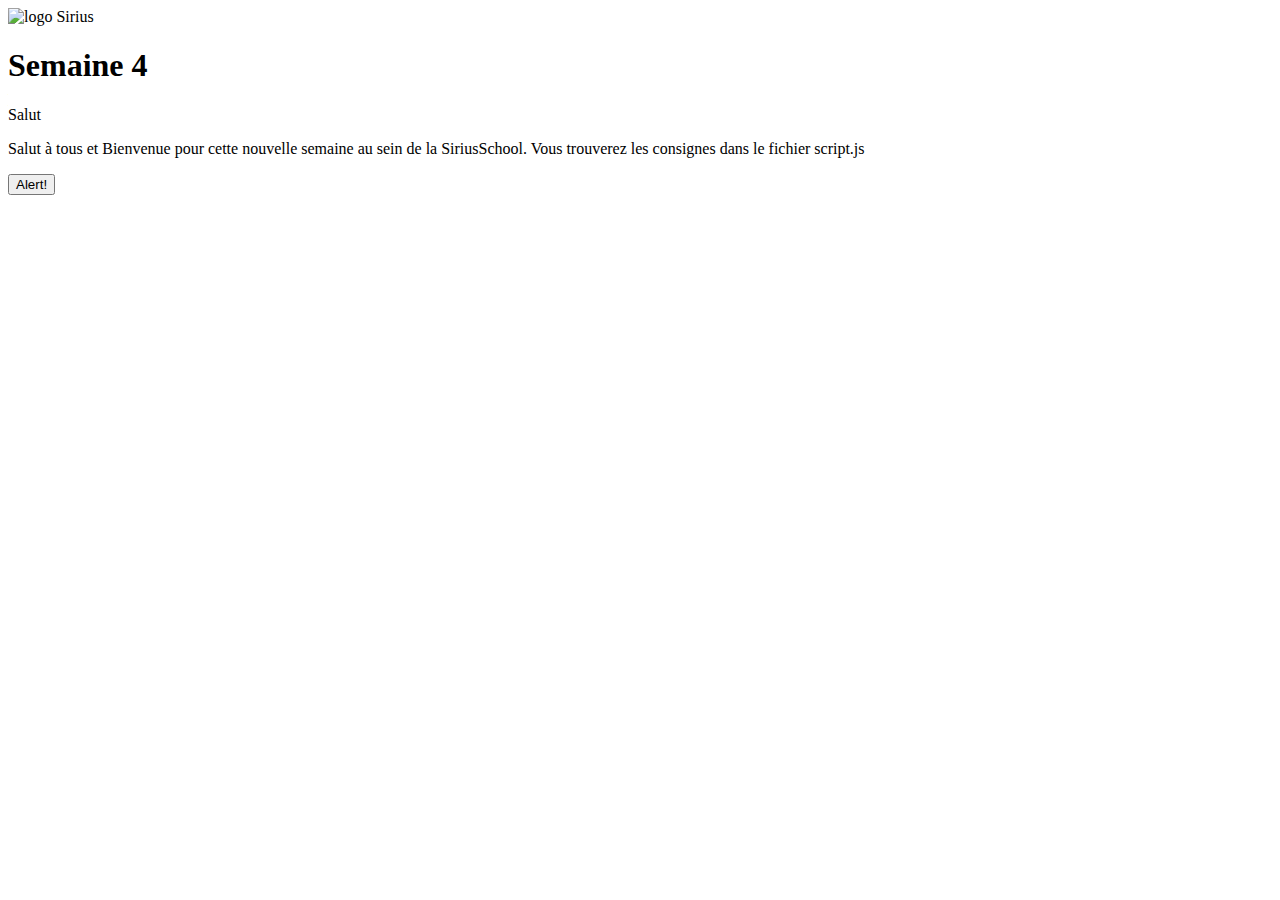
==== Exercices/exercices-javascript/exercices-complementaires/index.html @ bade0c59 ">Début exe 04" ====
<html lang="en">
<head>
    <meta charset="UTF-8">
    <meta name="viewport" content="width=device-width, initial-scale=1.0">
    <link href="style.css" media="all" rel="stylesheet" type="text/css" />
    <link href="https://fonts.googleapis.com/css2?family=PT+Sans+Caption&family=Roboto:wght@100;700&display=swap" rel="stylesheet">

    <title>Bienvenue chez Sirius</title>
</head>
<body>
    <div class="logo">
        <img alt="logo Sirius" class = "logo" src="sirius_logo.png"/>
    </div>
    <section class="main-section">
        <div class="first-title-container">
            <div class="title">
                <h1>Semaine 4</h1>
            </div>
        </div>
        <div class="text-container-first">
            <div class="text">
                <span>
                  <p id="quotes">pending..</p>
                    <p class="introduction">Salut à tous et Bienvenue pour cette nouvelle semaine au sein de la SiriusSchool. Vous trouverez les consignes dans le fichier script.js</p>
                </span>
                <button id="btn">Alert!</button>
            </div>
        </div>
    </div>
    </section>
</body>
<script src="script.js"></script>
</html>
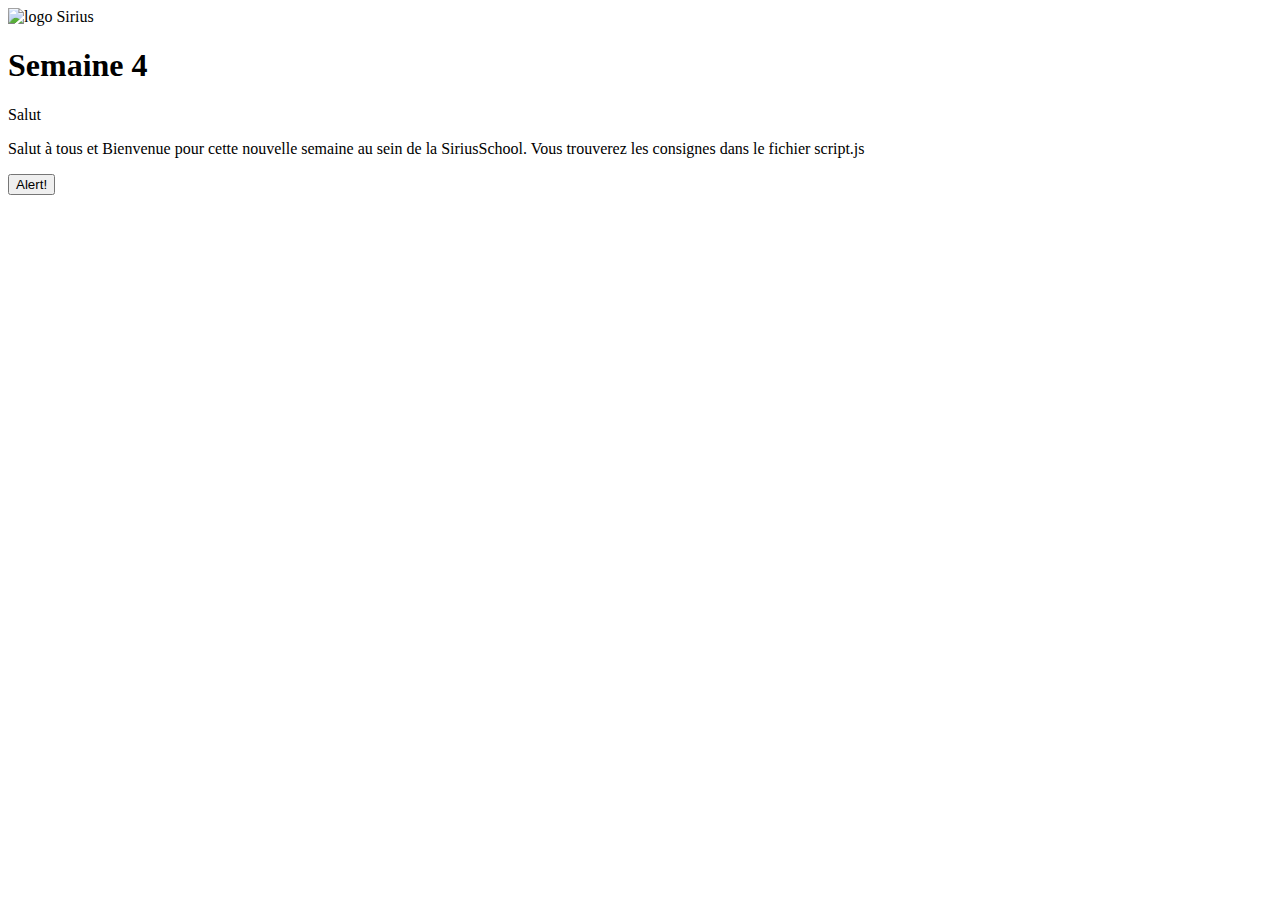
==== commit 8997bb9e: "commit upgreat" ====
--- a/Exercices/exercices-javascript/exercices-complementaires/index.html
+++ b/Exercices/exercices-javascript/exercices-complementaires/index.html
@@ -23,7 +23,7 @@
                   <p id="quotes">pending..</p>
                     <p class="introduction">Salut à tous et Bienvenue pour cette nouvelle semaine au sein de la SiriusSchool. Vous trouverez les consignes dans le fichier script.js</p>
                 </span>
-                <button id="btn">Alert!</button>
+                <button id="btn" onclick="buttonListener()">Alert!</button>
             </div>
         </div>
     </div>
